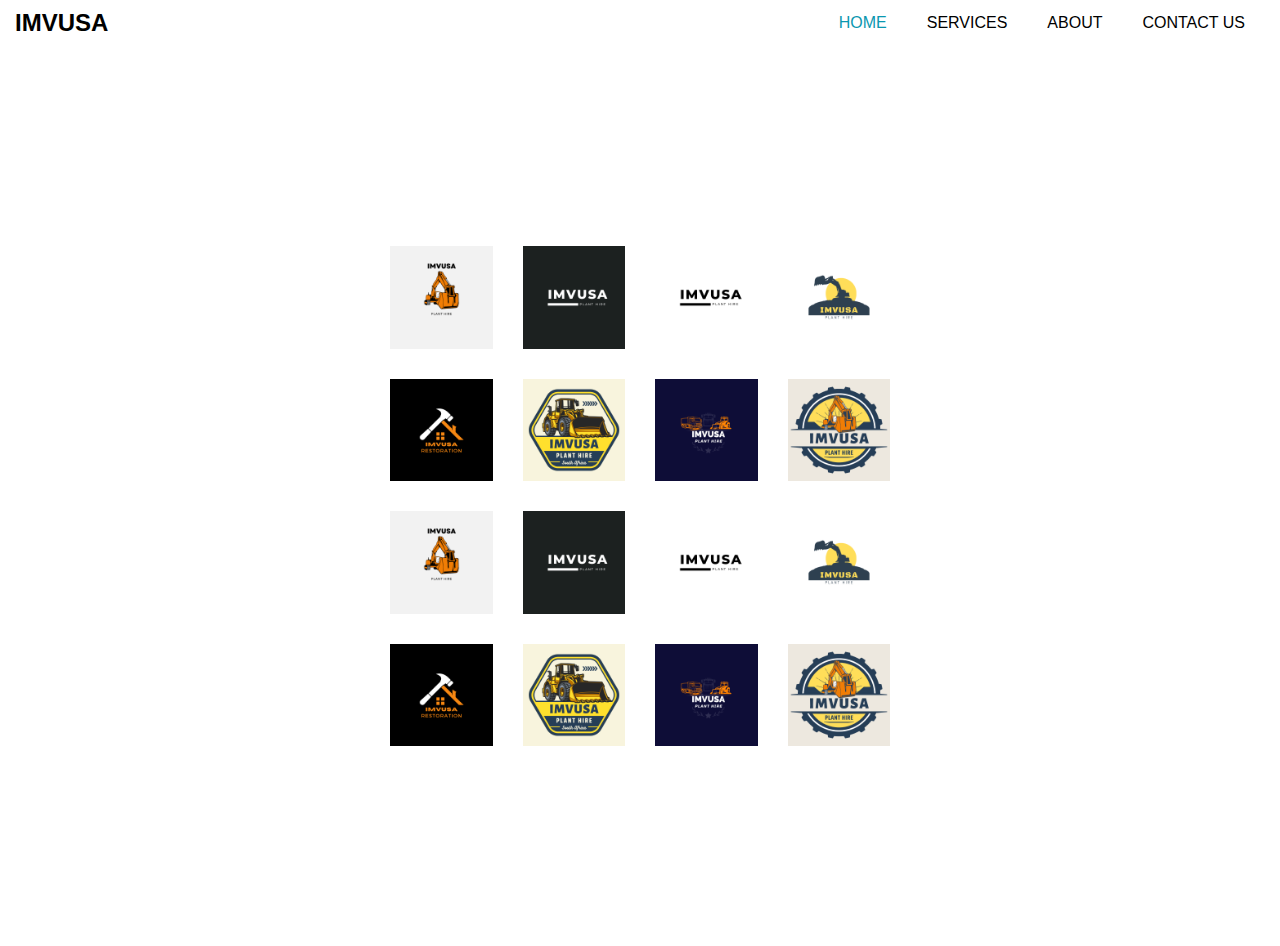
==== gallery.html @ a0ca3bad "added images and gallery" ====
<html lang="en">
<head>
    <meta charset="UTF-8">
    <meta name="viewport" content="width=device-width, initial-scale=1.0">
    <title>Gallery</title>
    <link rel="stylesheet" href="css/gallery.css">
    <link rel="stylesheet" href="css/responsivegallery.css">
    <link rel="stylesheet" href="css/lightbox.css">
      <!-- bootstrap core css -->
    <link rel="stylesheet" type="text/css" href="css/bootstrap.css" />

    <!-- fonts style -->
    <link href="https://fonts.googleapis.com/css2?family=Roboto:wght@400;500;700;900&display=swap" rel="stylesheet">

    <!--owl slider stylesheet -->
    <link rel="stylesheet" type="text/css" href="https://cdnjs.cloudflare.com/ajax/libs/OwlCarousel2/2.3.4/assets/owl.carousel.min.css" />

    <!-- font awesome style -->
    <link href="css/font-awesome.min.css" rel="stylesheet" />

    <!-- Custom styles for this template -->
    <link href="css/style.css" rel="stylesheet" />
    <!-- responsive style -->
    <link href="css/responsive.css" rel="stylesheet" />
    
</head>
<body>
    <div class="container-fluid">
        <nav class="navbar navbar-expand-lg custom_nav-container ">
          <a class="navbar-brand" href="index.html">
            <span>
              IMVUSA
            </span>
          </a>

          <button class="navbar-toggler" type="button" data-toggle="collapse" data-target="#navbarSupportedContent" aria-controls="navbarSupportedContent" aria-expanded="false" aria-label="Toggle navigation">
            <span class=""> </span>
          </button>

          <div class="collapse navbar-collapse" id="navbarSupportedContent">
            <ul class="navbar-nav  ">
              <li class="nav-item active">
                <a class="nav-link" href="index.html">Home <span class="sr-only">(current)</span></a>
              </li>
              <li class="nav-item">
                <a class="nav-link" href="index.html">Services</a>
              </li>
              <li class="nav-item">
                <a class="nav-link" href="index.html"> About</a>
              </li>
              <li class="nav-item">
                <a class="nav-link" href="index.html">Contact Us</a>
              </li>
              
            </ul>
          </div>
        </nav>
      </div>

  <!-- end header section -->
    <div class="container">
       <div class="gallery">
        <a href="gallery-images/img.png" data-lightbox="models" data-title="Caption1">
            <img src="gallery-images/img.png" alt="">
        </a>
        <a href="gallery-images/img2.png" data-lightbox="models" data-title="Caption1">
            <img src="gallery-images/img2.png" alt="">
        </a>
        <a href="gallery-images/img3.png" data-lightbox="models" data-title="Caption1">
            <img src="gallery-images/img3.png" alt="">
        </a>
        <a href="gallery-images/IMVUSA (1).png" data-lightbox="models" data-title="Caption1">
            <img src="gallery-images/IMVUSA (1).png" alt="">
        </a>
        <a href="gallery-images/IMVUSA (2).png" data-lightbox="models" data-title="Caption1">
            <img src="gallery-images/IMVUSA (2).png" alt="">
        </a>
        <a href="gallery-images/IMVUSA (3).png" data-lightbox="models" data-title="Caption1">
            <img src="gallery-images/IMVUSA (3).png" alt="">
        </a>
        <a href="gallery-images/IMVUSA (5).png" data-lightbox="models" data-title="Caption1">
            <img src="gallery-images/IMVUSA (5).png" alt="">
        </a>
        <a href="gallery-images/IMVUSA.png" data-lightbox="models" data-title="Caption1">
            <img src="gallery-images/IMVUSA.png" alt="">
        </a>

        <a href="gallery-images/img.png" data-lightbox="models" data-title="Caption1">
            <img src="gallery-images/img.png" alt="">
        </a>
        <a href="gallery-images/img2.png" data-lightbox="models" data-title="Caption1">
            <img src="gallery-images/img2.png" alt="">
        </a>
        <a href="gallery-images/img3.png" data-lightbox="models" data-title="Caption1">
            <img src="gallery-images/img3.png" alt="">
        </a>
        <a href="gallery-images/IMVUSA (1).png" data-lightbox="models" data-title="Caption1">
            <img src="gallery-images/IMVUSA (1).png" alt="">
        </a>
        <a href="gallery-images/IMVUSA (2).png" data-lightbox="models" data-title="Caption1">
            <img src="gallery-images/IMVUSA (2).png" alt="">
        </a>
        <a href="gallery-images/IMVUSA (3).png" data-lightbox="models" data-title="Caption1">
            <img src="gallery-images/IMVUSA (3).png" alt="">
        </a>
        <a href="gallery-images/IMVUSA (5).png" data-lightbox="models" data-title="Caption1">
            <img src="gallery-images/IMVUSA (5).png" alt="">
        </a>
        <a href="gallery-images/IMVUSA.png" data-lightbox="models" data-title="Caption1">
            <img src="gallery-images/IMVUSA.png" alt="">
        </a>
       </div>
    </div>
    <script src="js/lightbox-plus-jquery.js"></script>
        <!-- jQery -->
    <script type="text/javascript" src="js/jquery-3.4.1.min.js"></script>
    <!-- popper js -->
    <script src="https://cdn.jsdelivr.net/npm/popper.js@1.16.0/dist/umd/popper.min.js" integrity="sha384-Q6E9RHvbIyZFJoft+2mJbHaEWldlvI9IOYy5n3zV9zzTtmI3UksdQRVvoxMfooAo" crossorigin="anonymous">
    </script>
    <!-- bootstrap js -->
    <script type="text/javascript" src="js/bootstrap.js"></script>
    <!-- owl slider -->
    <script type="text/javascript" src="https://cdnjs.cloudflare.com/ajax/libs/OwlCarousel2/2.3.4/owl.carousel.min.js">
    </script>
    <!-- custom js -->
    <script type="text/javascript" src="js/custom.js"></script>
</body>
</html>
---- css/gallery.css ----
*{
    margin: 0;
    padding: 0;
    box-sizing:border-box;
    font-family: 'poppins', sans-serif;
}
.container{
    width: 100%;
    min-height: 100vh;
    display: flex;
    align-items: center;
    justify-content: center;
    padding: 50px 8%;
    

}
.gallery{
    display: grid;
    grid-template-columns: repeat(auto-fit, minmax(100px, 1fr));
    grid-gap: 30px;

}
.gallery img{
    width: 100%;
}
---- css/style.css ----
@import url("https://fonts.googleapis.com/css2?family=Lato:wght@400;700&family=Open+Sans:wght@300;400;600;700&display=swap");
html{
  scroll-behavior: smooth;
}
body {
  font-family: 'Open Sans', sans-serif;
  color: #0c0c0c;
  background-color: #fff;
  overflow-x: hidden;
}

.layout_padding {
  padding: 90px 0;
}

.layout_padding2 {
  padding: 75px 0;
}

.layout_padding2-top {
  padding-top: 75px;
}

.layout_padding2-bottom {
  padding-bottom: 75px;
}

.layout_padding-top {
  padding-top: 90px;
}

.layout_padding-bottom {
  padding-bottom: 90px;
}

.heading_container {
  display: -webkit-box;
  display: -ms-flexbox;
  display: flex;
  -webkit-box-orient: vertical;
  -webkit-box-direction: normal;
      -ms-flex-direction: column;
          flex-direction: column;
  -webkit-box-align: start;
      -ms-flex-align: start;
          align-items: flex-start;
}

.heading_container h2 {
  position: relative;
  font-weight: bold;
  margin-bottom: 0;
}

.heading_container h2 span {
  color: #0a97b0;
}

.heading_container p {
  margin-top: 10px;
  margin-bottom: 0;
}

.heading_container.heading_center {
  -webkit-box-align: center;
      -ms-flex-align: center;
          align-items: center;
  text-align: center;
}

a,
a:hover,
a:focus {
  text-decoration: none;
}

a:hover,
a:focus {
  color: initial;
}

.btn,
.btn:focus {
  outline: none !important;
  -webkit-box-shadow: none;
          box-shadow: none;
}

/*header section*/
.hero_area {
  position: relative;
  min-height: 100vh;
  display: -webkit-box;
  display: -ms-flexbox;
  display: flex;
  -webkit-box-orient: vertical;
  -webkit-box-direction: normal;
      -ms-flex-direction: column;
          flex-direction: column;
}

.sub_page .hero_area {
  min-height: auto;
}

.sub_page .header_section {
  margin-top: 0;
  -webkit-box-shadow: 0 0 10px 0 rgba(0, 0, 0, 0.25);
          box-shadow: 0 0 10px 0 rgba(0, 0, 0, 0.25);
}

.header_section .header_top {
  padding: 15px 0;
  background-color: #04233b;
}

.header_section .header_top .contact_nav {
  display: -webkit-box;
  display: -ms-flexbox;
  display: flex;
  -webkit-box-pack: justify;
      -ms-flex-pack: justify;
          justify-content: space-between;
}

.header_section .header_top .contact_nav a {
  color: #ffffff;
  display: -webkit-box;
  display: -ms-flexbox;
  display: flex;
  font-size: 15px;
}

.header_section .header_top .contact_nav a i {
  margin-right: 5px;
  border-radius: 100%;
  background-color: #ffffff;
  width: 25px;
  height: 25px;
  display: -webkit-box;
  display: -ms-flexbox;
  display: flex;
  -webkit-box-pack: center;
      -ms-flex-pack: center;
          justify-content: center;
  -webkit-box-align: center;
      -ms-flex-align: center;
          align-items: center;
  color: #0a97b0;
}

.header_section .header_top .contact_nav a:hover i {
  color: #04233b;
}

.header_section .header_bottom {
  background-color: #ffffff;
  padding: 15px 0;
}

.header_section .header_bottom .container-fluid {
  padding-right: 25px;
  padding-left: 25px;
}

.navbar-brand span {
  font-weight: bold;
  font-size: 24px;
  color: #000000;
}

.custom_nav-container {
  padding: 0;
}

.custom_nav-container .navbar-nav {
  margin-left: auto;
}

.custom_nav-container .navbar-nav .nav-item .nav-link {
  padding: 5px 20px;
  color: #000000;
  text-align: center;
  text-transform: uppercase;
  border-radius: 5px;
  -webkit-transition: all .3s;
  transition: all .3s;
}

.custom_nav-container .navbar-nav .nav-item:hover .nav-link, .custom_nav-container .navbar-nav .nav-item.active .nav-link {
  color: #0a97b0;
}

.custom_nav-container .nav_search-btn {
  width: 35px;
  height: 35px;
  padding: 0;
  border: none;
  color: #000000;
}

.custom_nav-container .nav_search-btn:hover {
  color: #000000;
}

.custom_nav-container .navbar-toggler {
  outline: none;
}

.custom_nav-container .navbar-toggler {
  padding: 0;
  width: 37px;
  height: 42px;
  -webkit-transition: all .3s;
  transition: all .3s;
}

.custom_nav-container .navbar-toggler span {
  display: block;
  width: 35px;
  height: 4px;
  background-color: #000000;
  margin: 7px 0;
  -webkit-transition: all 0.3s;
  transition: all 0.3s;
  position: relative;
  border-radius: 5px;
  -webkit-transition: all .3s;
  transition: all .3s;
}

.custom_nav-container .navbar-toggler span::before, .custom_nav-container .navbar-toggler span::after {
  content: "";
  position: absolute;
  left: 0;
  height: 100%;
  width: 100%;
  background-color: #000000;
  top: -10px;
  border-radius: 5px;
  -webkit-transition: all .3s;
  transition: all .3s;
}

.custom_nav-container .navbar-toggler span::after {
  top: 10px;
}

.custom_nav-container .navbar-toggler[aria-expanded="true"] {
  -webkit-transform: rotate(360deg);
          transform: rotate(360deg);
}

.custom_nav-container .navbar-toggler[aria-expanded="true"] span {
  -webkit-transform: rotate(45deg);
          transform: rotate(45deg);
}

.custom_nav-container .navbar-toggler[aria-expanded="true"] span::before, .custom_nav-container .navbar-toggler[aria-expanded="true"] span::after {
  -webkit-transform: rotate(90deg);
          transform: rotate(90deg);
  top: 0;
}

.custom_nav-container .navbar-toggler[aria-expanded="true"] .s-1 {
  -webkit-transform: rotate(45deg);
          transform: rotate(45deg);
  margin: 0;
  margin-bottom: -4px;
}

.custom_nav-container .navbar-toggler[aria-expanded="true"] .s-2 {
  display: none;
}

.custom_nav-container .navbar-toggler[aria-expanded="true"] .s-3 {
  -webkit-transform: rotate(-45deg);
          transform: rotate(-45deg);
  margin: 0;
  margin-top: -4px;
}

.custom_nav-container .navbar-toggler[aria-expanded="false"] .s-1,
.custom_nav-container .navbar-toggler[aria-expanded="false"] .s-2,
.custom_nav-container .navbar-toggler[aria-expanded="false"] .s-3 {
  -webkit-transform: none;
          transform: none;
}

/*end header section*/
/* slider section */
.slider_section {
  -webkit-box-flex: 1;
      -ms-flex: 1;
          flex: 1;
  display: -webkit-box;
  display: -ms-flexbox;
  display: flex;
  -webkit-box-align: center;
      -ms-flex-align: center;
          align-items: center;
  position: relative;
}

.slider_section .slider_bg_box {
  position: absolute;
  top: 0;
  left: 0;
  width: 100%;
  height: 100%;
  overflow: hidden;
  z-index: -1;
}

.slider_section .slider_bg_box img {
  width: auto;
  height: auto;
  min-width: 100%;
  min-height: 100%;
  background-size: cover;
}

.slider_section .slider_bg_box::before {
  content: "";
  position: absolute;
  top: 0;
  left: 0;
  width: 100%;
  height: 100%;
  background: -webkit-gradient(linear, left top, right top, from(rgba(37, 37, 37, 0.9)), to(rgba(37, 37, 37, 0.7)));
  background: linear-gradient(to right, rgba(37, 37, 37, 0.9), rgba(37, 37, 37, 0.7));
}

.slider_section .row {
  -webkit-box-align: center;
      -ms-flex-align: center;
          align-items: center;
}

.slider_section #customCarousel1 {
  width: 100%;
  position: unset;
}

.slider_section .detail-box {
  color: #04233b;
}

.slider_section .detail-box h1 {
  font-weight: bold;
  text-transform: uppercase;
  margin-bottom: 15px;
  color: #ffffff;
}

.slider_section .detail-box p {
  color: #fefefe;
  font-size: 14px;
}

.slider_section .detail-box .btn-box {
  display: -webkit-box;
  display: -ms-flexbox;
  display: flex;
  margin: 0 -5px;
  margin-top: 25px;
}

.slider_section .detail-box .btn-box a {
  margin: 5px;
  text-align: center;
  width: 165px;
}

.slider_section .detail-box .btn-box .btn1 {
  display: inline-block;
  padding: 10px 15px;
  background-color: #0a97b0;
  color: #ffffff;
  border-radius: 0;
  -webkit-transition: all .3s;
  transition: all .3s;
  border: none;
}

.slider_section .detail-box .btn-box .btn1:hover {
  background-color: #065968;
}

.slider_section .detail-box .btn-box .btn2 {
  display: inline-block;
  padding: 10px 15px;
  background-color: #000000;
  color: #ffffff;
  border-radius: 0;
  -webkit-transition: all .3s;
  transition: all .3s;
  border: none;
}

.slider_section .detail-box .btn-box .btn2:hover {
  background-color: black;
}

.slider_section .carousel-indicators {
  position: unset;
  margin: 0;
  -webkit-box-pack: center;
      -ms-flex-pack: center;
          justify-content: center;
  -webkit-box-align: center;
      -ms-flex-align: center;
          align-items: center;
  margin-top: 45px;
}

.slider_section .carousel-indicators li {
  background-color: #ffffff;
  width: 12px;
  height: 12px;
  border-radius: 100%;
  opacity: 1;
}

.slider_section .carousel-indicators li.active {
  width: 20px;
  height: 20px;
  background-color: #0a97b0;
}

.service_section {
  position: relative;
}

.service_section .box {
  display: -webkit-box;
  display: -ms-flexbox;
  display: flex;
  margin-top: 45px;
  background-color: #f8f8f9;
  padding: 20px;
  border-radius: 5px;
}

.service_section .box .img-box {
  display: -webkit-box;
  display: -ms-flexbox;
  display: flex;
  -webkit-box-pack: center;
      -ms-flex-pack: center;
          justify-content: center;
  -webkit-box-align: start;
      -ms-flex-align: start;
          align-items: flex-start;
  width: 125px;
  min-width: 75px;
  height: 75px;
  margin-right: 25px;
}

.service_section .box .img-box img {
  max-width: 100%;
  max-height: 100%;
  -webkit-transition: all .3s;
  transition: all .3s;
}

.service_section .box .detail-box h5 {
  font-weight: bold;
  text-transform: uppercase;
}

.service_section .box .detail-box a {
  color: #04233b;
  font-weight: 600;
}

.service_section .box .detail-box a:hover {
  color: #0a97b0;
}

.about_section .row {
  -webkit-box-align: center;
      -ms-flex-align: center;
          align-items: center;
}

.about_section .img-box {
  position: relative;
}

.about_section .img-box img {
  max-width: 100%;
  position: relative;
  z-index: 2;
}

.about_section .img-box::before, .about_section .img-box::after {
  content: "";
  position: absolute;
  top: 50%;
  width: 45px;
  height: 70%;
  background-color: #04233b;
  z-index: 3;
}

.about_section .img-box::before {
  left: 0;
  z-index: 1;
  -webkit-transform: translate(-50%, -50%);
          transform: translate(-50%, -50%);
}

.about_section .img-box::after {
  right: 0;
  z-index: 1;
  -webkit-transform: translate(50%, -50%);
          transform: translate(50%, -50%);
}

.about_section .detail-box p {
  color: #1f1f1f;
  margin-top: 15px;
}

.about_section .detail-box a {
  display: inline-block;
  padding: 10px 45px;
  background-color: #0a97b0;
  color: #ffffff;
  border-radius: 0px;
  -webkit-transition: all .3s;
  transition: all .3s;
  border: none;
  margin-top: 15px;
}

.about_section .detail-box a:hover {
  background-color: #065968;
}

.track_section {
  position: relative;
  color: #ffffff;
}

.track_section .track_bg_box {
  position: absolute;
  top: 0;
  left: 0;
  width: 100%;
  height: 100%;
  overflow: hidden;
  z-index: -1;
}

.track_section .track_bg_box img {
  width: auto;
  height: auto;
  min-width: 100%;
  min-height: 100%;
}

.track_section .track_bg_box::before {
  content: "";
  position: absolute;
  top: 0;
  left: 0;
  width: 100%;
  height: 100%;
  background: -webkit-gradient(linear, left top, right top, from(rgba(37, 37, 37, 0.95)), to(rgba(37, 37, 37, 0.55)));
  background: linear-gradient(to right, rgba(37, 37, 37, 0.95), rgba(37, 37, 37, 0.55));
}

.track_section p {
  font-size: 14px;
  margin-top: 15px;
  margin-bottom: 25px;
}

.track_section form {
  display: -webkit-box;
  display: -ms-flexbox;
  display: flex;
  -webkit-box-align: stretch;
      -ms-flex-align: stretch;
          align-items: stretch;
}

.track_section form input {
  background-color: #ffffff;
  border: none;
  -webkit-box-flex: 2.5;
      -ms-flex: 2.5;
          flex: 2.5;
  outline: none;
  color: #000000;
  min-height: 42.4px;
  padding-left: 15px;
}

.track_section form input ::-webkit-input-placeholder {
  color: #ffffff;
  opacity: 0.2;
}

.track_section form input :-ms-input-placeholder {
  color: #ffffff;
  opacity: 0.2;
}

.track_section form input ::-ms-input-placeholder {
  color: #ffffff;
  opacity: 0.2;
}

.track_section form input ::placeholder {
  color: #ffffff;
  opacity: 0.2;
}

.track_section form button {
  -webkit-box-flex: 1;
      -ms-flex: 1;
          flex: 1;
  display: inline-block;
  padding: 9px 30px;
  background-color: #0a97b0;
  color: #ffffff;
  border-radius: 0;
  -webkit-transition: all .3s;
  transition: all .3s;
  border: none;
  font-size: 15px;
  text-transform: uppercase;
}

.track_section form button:hover {
  background-color: #065968;
}

.client_section .client_container {
  width: 75%;
  margin-top: 45px;
}

.client_section .box {
  display: -webkit-box;
  display: -ms-flexbox;
  display: flex;
  -webkit-box-orient: vertical;
  -webkit-box-direction: normal;
      -ms-flex-direction: column;
          flex-direction: column;
  margin-right: 5px;
}

.client_section .box .detail-box {
  border: 1px solid #dddddd;
  padding: 25px;
  margin-bottom: 25px;
}

.client_section .box .client_id {
  display: -webkit-box;
  display: -ms-flexbox;
  display: flex;
  -webkit-box-align: center;
      -ms-flex-align: center;
          align-items: center;
}

.client_section .box .client_id .img-box {
  position: relative;
  width: 75px;
  height: 75px;
}

.client_section .box .client_id .img-box img {
  width: 100%;
}

.client_section .box .client_id .name {
  margin-left: 15px;
}

.client_section .box .client_id .name h6 {
  color: #23242a;
  font-size: 18px;
  margin-bottom: 0;
}

.client_section .box .client_id .name p {
  margin-bottom: 0;
}

.client_section .carousel-wrap {
  margin: 0 auto;
  position: relative;
}

.client_section .owl-carousel .owl-nav .owl-prev,
.client_section .owl-carousel .owl-nav .owl-next {
  width: 50px;
  height: 50px;
  background-size: 18px;
  background-position: center;
  background-repeat: no-repeat;
  position: absolute;
  right: -15%;
  outline: none;
  background-color: #0a97b0;
}

.client_section .owl-carousel .owl-nav .owl-prev:hover,
.client_section .owl-carousel .owl-nav .owl-next:hover {
  background-color: #161825;
}

.client_section .owl-carousel .owl-nav .owl-prev {
  top: 25%;
  background-image: url(../images/prev.png);
}

.client_section .owl-carousel .owl-nav .owl-next {
  top: calc(25% + 65px);
  background-image: url(../images/next.png);
}

.contact_section {
  position: relative;
  padding-bottom: 90px;
}

.contact_section .heading_container {
  margin-bottom: 25px;
}

.contact_section .heading_container h2 {
  text-transform: uppercase;
}

.contact_section .form_container {
  margin-right: 15px;
}

.contact_section .form_container input {
  width: 100%;
  border: none;
  height: 50px;
  margin-bottom: 25px;
  padding-left: 15px;
  outline: none;
  color: #101010;
  -webkit-box-shadow: 0 0 5px 0 rgba(0, 0, 0, 0.15);
          box-shadow: 0 0 5px 0 rgba(0, 0, 0, 0.15);
}

.contact_section .form_container input::-webkit-input-placeholder {
  color: #04233b;
}

.contact_section .form_container input:-ms-input-placeholder {
  color: #04233b;
}

.contact_section .form_container input::-ms-input-placeholder {
  color: #04233b;
}

.contact_section .form_container input::placeholder {
  color: #04233b;
}

.contact_section .form_container input.message-box {
  height: 120px;
}

.contact_section .form_container button {
  border: none;
  text-transform: uppercase;
  display: inline-block;
  padding: 12px 55px;
  background-color: #0a97b0;
  color: #ffffff;
  border-radius: 5px;
  -webkit-transition: all .3s;
  transition: all .3s;
  border: none;
}

.contact_section .form_container button:hover {
  background-color: #065968;
}

.contact_section .map_container {
  height: 420px;
  overflow: hidden;
  display: -webkit-box;
  display: -ms-flexbox;
  display: flex;
  -webkit-box-align: stretch;
      -ms-flex-align: stretch;
          align-items: stretch;
  padding: 0;
}

.contact_section .map_container .map {
  height: 100%;
  -webkit-box-flex: 1;
      -ms-flex: 1;
          flex: 1;
}

.contact_section .map_container .map #googleMap {
  height: 100%;
}

.info_section {
  background-color: #04233b;
  color: #ffffff;
  padding: 45px 0 15px 0;
}

.info_section h4 {
  font-weight: 600;
  margin-bottom: 20px;
}

.info_section .info_col {
  margin-bottom: 30px;
}

.info_section .info_contact .contact_link_box {
  display: -webkit-box;
  display: -ms-flexbox;
  display: flex;
  -webkit-box-orient: vertical;
  -webkit-box-direction: normal;
      -ms-flex-direction: column;
          flex-direction: column;
}

.info_section .info_contact .contact_link_box a {
  margin: 5px 0;
  color: #ffffff;
}

.info_section .info_contact .contact_link_box a i {
  margin-right: 5px;
}

.info_section .info_contact .contact_link_box a:hover {
  color: #0a97b0;
}

.info_section .info_social {
  display: -webkit-box;
  display: -ms-flexbox;
  display: flex;
  margin-top: 20px;
  margin-bottom: 10px;
}

.info_section .info_social a {
  display: -webkit-box;
  display: -ms-flexbox;
  display: flex;
  -webkit-box-pack: center;
      -ms-flex-pack: center;
          justify-content: center;
  -webkit-box-align: center;
      -ms-flex-align: center;
          align-items: center;
  color: #ffffff;
  border-radius: 100%;
  margin-right: 10px;
  font-size: 24px;
}

.info_section .info_social a:hover {
  color: #0a97b0;
}

.info_section .info_links {
  display: -webkit-box;
  display: -ms-flexbox;
  display: flex;
  -webkit-box-orient: vertical;
  -webkit-box-direction: normal;
      -ms-flex-direction: column;
          flex-direction: column;
  -ms-flex-wrap: wrap;
      flex-wrap: wrap;
}

.info_section .info_links a {
  display: -webkit-box;
  display: -ms-flexbox;
  display: flex;
  -webkit-box-align: center;
      -ms-flex-align: center;
          align-items: center;
  margin-bottom: 15px;
  color: #ffffff;
}

.info_section .info_links a:hover {
  color: #0a97b0;
}

.info_section form input {
  border: none;
  border-bottom: 1px solid #ffffff;
  background-color: transparent;
  width: 100%;
  height: 45px;
  color: #ffffff;
  outline: none;
}

.info_section form input::-webkit-input-placeholder {
  color: #ffffff;
}

.info_section form input:-ms-input-placeholder {
  color: #ffffff;
}

.info_section form input::-ms-input-placeholder {
  color: #ffffff;
}

.info_section form input::placeholder {
  color: #ffffff;
}

.info_section form button {
  width: 100%;
  text-align: center;
  display: inline-block;
  padding: 10px 55px;
  background-color: #0a97b0;
  color: #ffffff;
  border-radius: 0;
  -webkit-transition: all .3s;
  transition: all .3s;
  border: none;
  margin-top: 15px;
}

.info_section form button:hover {
  background-color: #065968;
}

/* footer section*/
.footer_section {
  position: relative;
  background-color: #ffffff;
  text-align: center;
}

.footer_section p {
  color: #04233b;
  padding: 25px 0;
  margin: 0;
}

.footer_section p a {
  color: inherit;
}
/*# sourceMappingURL=style.css.map */
---- css/responsive.css ----
@media (max-width: 1300px) {}

@media (max-width: 1120px) {}

@media (max-width: 992px) {
  .hero_area {
    min-height: auto;
  }

  .custom_nav-container .navbar-nav {
    padding-top: 15px;
    align-items: center;
  }


  .custom_nav-container .navbar-nav .nav-item .nav-link {
    padding: 5px 25px;
    margin: 5px 0;
  }

  .slider_section {
    padding: 75px 0;
  }


}

@media (max-width: 768px) {
  .about_section .img-box {
    margin-top: 45px;
  }

  .contact_section {
    padding-bottom: 0;
  }

  .contact_section .heading_container {
    padding-left: 15px;
  }

  .contact_section .map_container {
    margin-top: 45px;
  }

  .contact_section .form_container {
    padding: 0 15px;
    margin: 0;
  }

}

@media (max-width: 576px) {
  .header_section .header_top .contact_nav a span {
    display: none;
  }


  .client_section .client_container {
    width: 100%;
  }

  .client_section .box {
    margin: 0;
  }

  .owl-nav {
    display: flex;
    justify-content: center;
    margin-top: 45px;
  }

  .client_section .owl-carousel .owl-nav .owl-prev,
  .client_section .owl-carousel .owl-nav .owl-next {
    position: unset;
    margin: 0 2.5px;
  }
}

@media (max-width: 480px) {
  .slider_section .detail-box h1 {
    font-size: 2rem;
  }

  .track_section form {
    flex-direction: column;
    align-items: flex-start;
  }

  .track_section form input {
    width: 100%;
  }

  .track_section form button {
    padding: 10px 60px;
    margin-top: 10px;
  }
}

@media (max-width: 420px) {
  .service_section .box {
    flex-direction: column;
  }

  .service_section .box .img-box {
    justify-content: flex-start;
    margin-bottom: 15px;
  }
}

@media (max-width: 376px) {}

@media (min-width: 1200px) {
  .container {
    max-width: 1170px;
  }
}
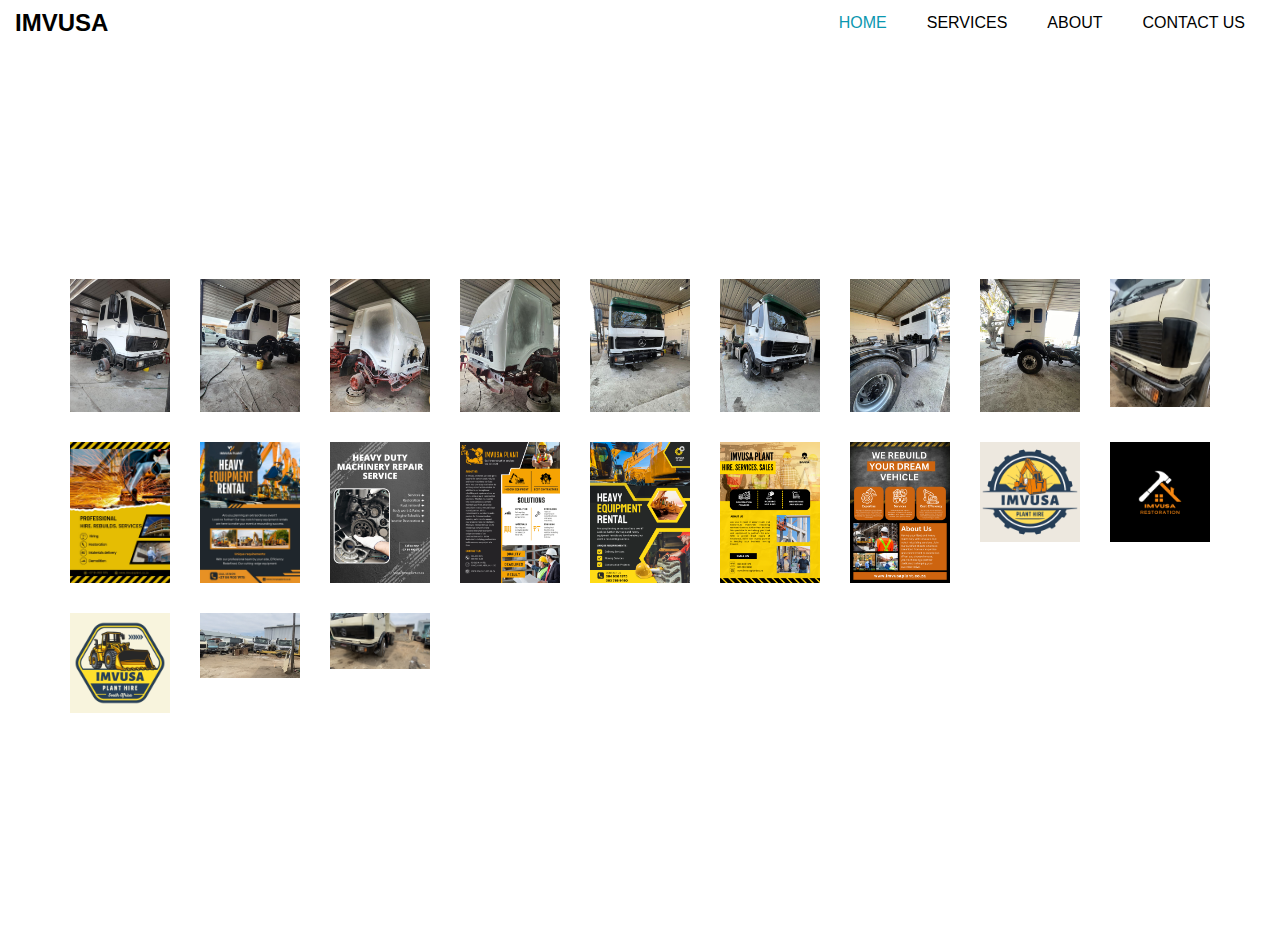
==== commit 061eddd2: "done" ====
--- a/gallery.html
+++ b/gallery.html
@@ -25,6 +25,7 @@
     
 </head>
 <body>
+    <header>
     <div class="container-fluid">
         <nav class="navbar navbar-expand-lg custom_nav-container ">
           <a class="navbar-brand" href="index.html">
@@ -56,59 +57,77 @@
           </div>
         </nav>
       </div>
-
+    </header>
   <!-- end header section -->
     <div class="container">
        <div class="gallery">
-        <a href="gallery-images/img.png" data-lightbox="models" data-title="Caption1">
-            <img src="gallery-images/img.png" alt="">
+        <a href="gallery-images/wa1.jpg" data-lightbox="models" data-title="">
+            <img src="gallery-images/wa1.jpg" alt="">
         </a>
-        <a href="gallery-images/img2.png" data-lightbox="models" data-title="Caption1">
-            <img src="gallery-images/img2.png" alt="">
+        <a href="gallery-images/wa2.jpg" data-lightbox="models" data-title="">
+            <img src="gallery-images/wa2.jpg" alt="">
         </a>
-        <a href="gallery-images/img3.png" data-lightbox="models" data-title="Caption1">
-            <img src="gallery-images/img3.png" alt="">
+        <a href="gallery-images/wa3.jpg" data-lightbox="models" data-title="">
+            <img src="gallery-images/wa3.jpg" alt="">
         </a>
-        <a href="gallery-images/IMVUSA (1).png" data-lightbox="models" data-title="Caption1">
-            <img src="gallery-images/IMVUSA (1).png" alt="">
+        <a href="gallery-images/wa4.jpg" data-lightbox="models" data-title="">
+            <img src="gallery-images/wa4.jpg" alt="">
         </a>
-        <a href="gallery-images/IMVUSA (2).png" data-lightbox="models" data-title="Caption1">
+        <a href="gallery-images/wa5.jpg" data-lightbox="models" data-title="">
+            <img src="gallery-images/wa5.jpg" alt="">
+        </a>
+        <a href="gallery-images/wa6.jpg" data-lightbox="models" data-title="">
+            <img src="gallery-images/wa6.jpg" alt="">
+        </a>
+        <a href="gallery-images/wa7.jpg" data-lightbox="models" data-title="">
+            <img src="gallery-images/wa7.jpg" alt="">
+        </a>
+        <a href="gallery-images/wa8.jpg" data-lightbox="models" data-title="">
+            <img src="gallery-images/wa8.jpg" alt="">
+        </a>
+        
+        <a href="gallery-images/wa12.png" data-lightbox="models" data-title="Caption1">
+          <img src="gallery-images/wa12.png" alt="">
+        </a>
+        <a href="gallery-images/fly1.jpg" data-lightbox="models" data-title="">
+            <img src="gallery-images/fly1.jpg" alt="">
+        </a>
+        <a href="gallery-images/fly2.jpg" data-lightbox="models" data-title="">
+            <img src="gallery-images/fly2.jpg" alt="">
+        </a>
+        <a href="gallery-images/fly3.png" data-lightbox="models" data-title="">
+            <img src="gallery-images/fly3.png" alt="">
+        </a>
+        <a href="gallery-images/fly4.png" data-lightbox="models" data-title="">
+          <img src="gallery-images/fly4.png" alt="">
+        </a>
+        <a href="gallery-images/fly5.png" data-lightbox="models" data-title="">
+          <img src="gallery-images/fly5.png" alt="">
+        </a>
+        <a href="gallery-images/fly6.png" data-lightbox="models" data-title="">
+          <img src="gallery-images/fly6.png" alt="">
+        </a>
+        <a href="gallery-images/fly7.png" data-lightbox="models" data-title="">
+          <img src="gallery-images/fly7.png" alt="">
+      </a>
+        <a href="gallery-images/IMVUSA.png" data-lightbox="models" data-title="">
+            <img src="gallery-images/IMVUSA.png" alt="">
+        </a>
+        <a href="gallery-images/IMVUSA (2).png" data-lightbox="models" data-title="">
             <img src="gallery-images/IMVUSA (2).png" alt="">
         </a>
-        <a href="gallery-images/IMVUSA (3).png" data-lightbox="models" data-title="Caption1">
+        <a href="gallery-images/IMVUSA (3).png" data-lightbox="models" data-title="">
             <img src="gallery-images/IMVUSA (3).png" alt="">
         </a>
-        <a href="gallery-images/IMVUSA (5).png" data-lightbox="models" data-title="Caption1">
-            <img src="gallery-images/IMVUSA (5).png" alt="">
+        
+        <a href="gallery-images/wa9.png" data-lightbox="models" data-title="Caption1">
+          <img src="gallery-images/wa9.png" alt="">
         </a>
-        <a href="gallery-images/IMVUSA.png" data-lightbox="models" data-title="Caption1">
-            <img src="gallery-images/IMVUSA.png" alt="">
+        <a href="gallery-images/wa10.png" data-lightbox="models" data-title="Caption1">
+          <img src="gallery-images/wa10.png" alt="">
         </a>
-
-        <a href="gallery-images/img.png" data-lightbox="models" data-title="Caption1">
-            <img src="gallery-images/img.png" alt="">
-        </a>
-        <a href="gallery-images/img2.png" data-lightbox="models" data-title="Caption1">
-            <img src="gallery-images/img2.png" alt="">
-        </a>
-        <a href="gallery-images/img3.png" data-lightbox="models" data-title="Caption1">
-            <img src="gallery-images/img3.png" alt="">
-        </a>
-        <a href="gallery-images/IMVUSA (1).png" data-lightbox="models" data-title="Caption1">
-            <img src="gallery-images/IMVUSA (1).png" alt="">
-        </a>
-        <a href="gallery-images/IMVUSA (2).png" data-lightbox="models" data-title="Caption1">
-            <img src="gallery-images/IMVUSA (2).png" alt="">
-        </a>
-        <a href="gallery-images/IMVUSA (3).png" data-lightbox="models" data-title="Caption1">
-            <img src="gallery-images/IMVUSA (3).png" alt="">
-        </a>
-        <a href="gallery-images/IMVUSA (5).png" data-lightbox="models" data-title="Caption1">
-            <img src="gallery-images/IMVUSA (5).png" alt="">
-        </a>
-        <a href="gallery-images/IMVUSA.png" data-lightbox="models" data-title="Caption1">
-            <img src="gallery-images/IMVUSA.png" alt="">
-        </a>
+        
+        
        </div>
     </div>
     <script src="js/lightbox-plus-jquery.js"></script>
--- a/css/gallery.css
+++ b/css/gallery.css
@@ -3,6 +3,16 @@
     padding: 0;
     box-sizing:border-box;
     font-family: 'poppins', sans-serif;
+    
+}
+header{
+    background-color: white;
+    width: 100%;
+    height: auto;
+}
+body{
+    background-size: cover;
+    background-image: url("https://img.freepik.com/free-photo/abstract-luxury-gradient-blue-background-smooth-dark-blue-with-black-vignette-studio-banner_1258-52393.jpg?w=1060&t=st=1696525406~exp=1696526006~hmac=ed9fbbc041b7bb4045a32bfb64b7957f7902a6d832557bb58640f2b8917e4f7e");
 }
 .container{
     width: 100%;
--- a/css/style.css
+++ b/css/style.css
@@ -745,53 +745,24 @@
   margin-right: 15px;
 }
 
-.contact_section .form_container input {
+.phone h4{
+  color:#065968;
+  text-transform: uppercase;
+}
+.email h4{
+  color:#065968;
+  text-transform: uppercase;
+}
+.location h4{
+  color:#065968;
+  text-transform: uppercase;
+}
+.form_container .line{
+  background-color: black ;
   width: 100%;
-  border: none;
-  height: 50px;
-  margin-bottom: 25px;
-  padding-left: 15px;
-  outline: none;
-  color: #101010;
-  -webkit-box-shadow: 0 0 5px 0 rgba(0, 0, 0, 0.15);
-          box-shadow: 0 0 5px 0 rgba(0, 0, 0, 0.15);
-}
-
-.contact_section .form_container input::-webkit-input-placeholder {
-  color: #04233b;
-}
-
-.contact_section .form_container input:-ms-input-placeholder {
-  color: #04233b;
-}
-
-.contact_section .form_container input::-ms-input-placeholder {
-  color: #04233b;
-}
-
-.contact_section .form_container input::placeholder {
-  color: #04233b;
-}
-
-.contact_section .form_container input.message-box {
-  height: 120px;
-}
-
-.contact_section .form_container button {
-  border: none;
-  text-transform: uppercase;
-  display: inline-block;
-  padding: 12px 55px;
-  background-color: #0a97b0;
-  color: #ffffff;
-  border-radius: 5px;
-  -webkit-transition: all .3s;
-  transition: all .3s;
-  border: none;
-}
-
-.contact_section .form_container button:hover {
-  background-color: #065968;
+  height: 3px;
+  margin-top: 1px;
+  
 }
 
 .contact_section .map_container {
